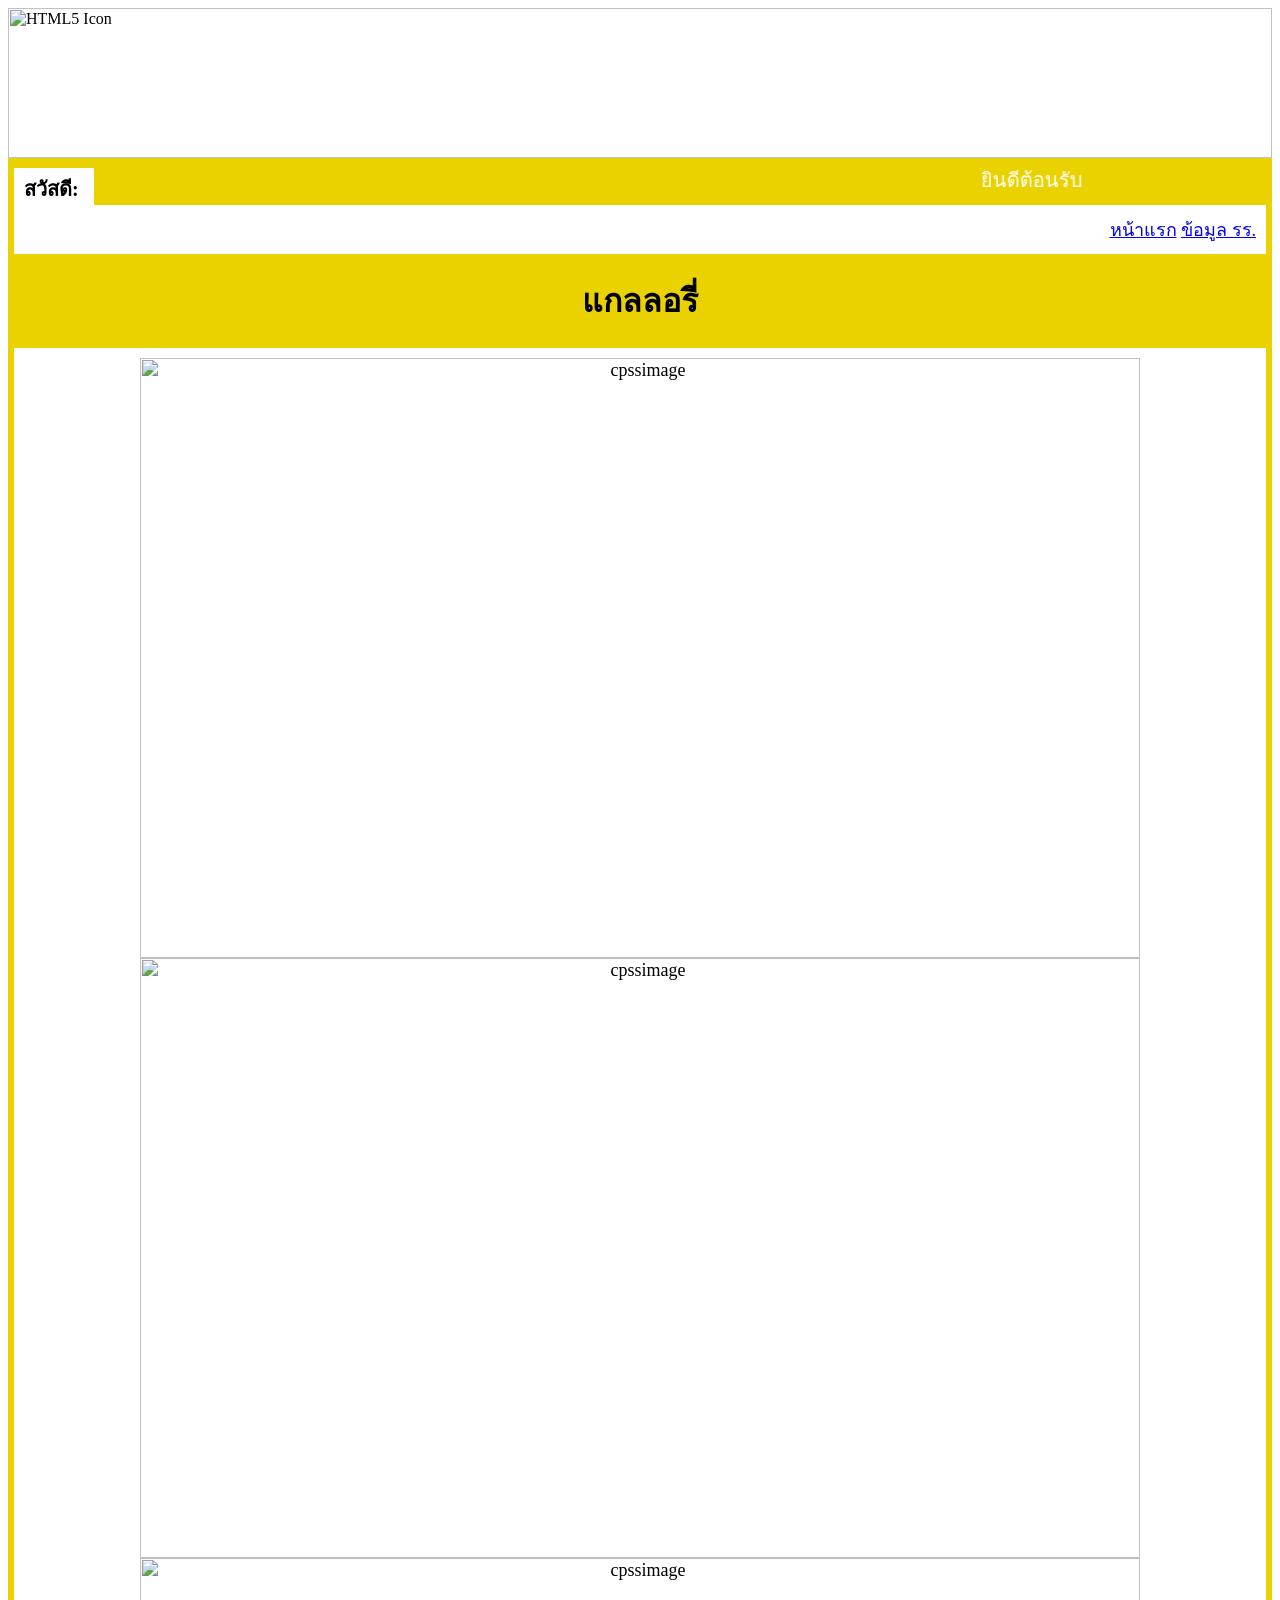
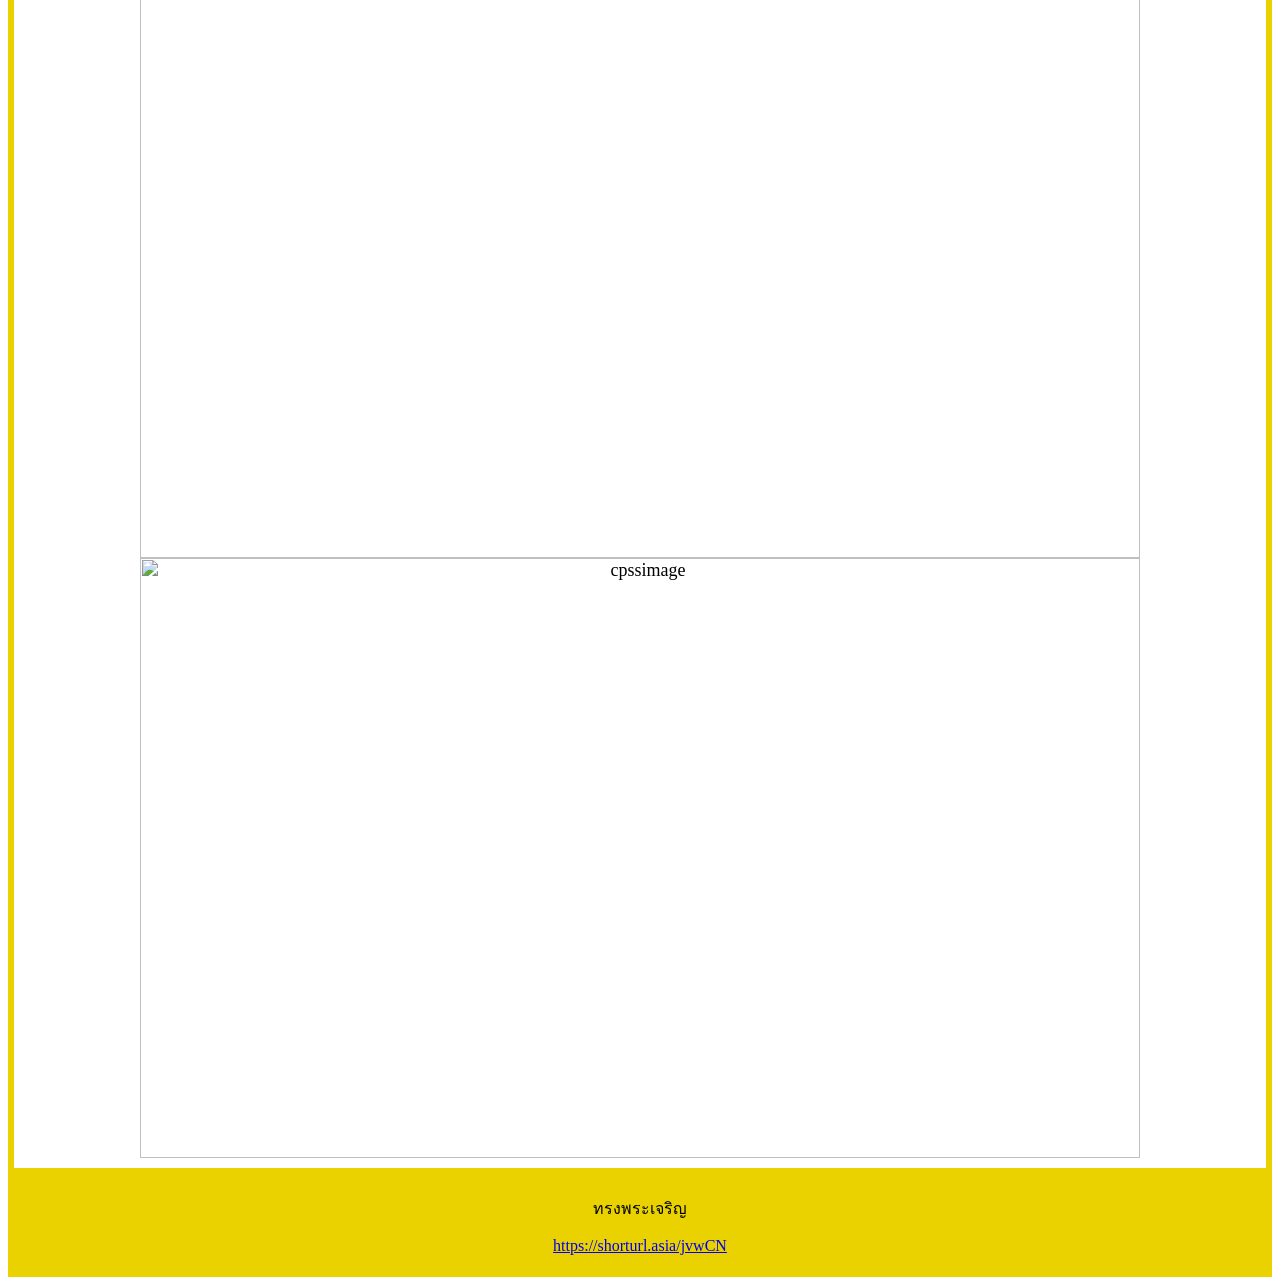
==== index.html @ 97d73618 "Add files via upload" ====
<html>  
    <head>
        <meta charset="UTF-8">
        <title>My School Website</title>
        <link rel="stylesheet" href="style.css">
    </head>
    <body> 
        <img src="https://www.forest.go.th/songkhla13/wp-content/uploads/sites/23/2021/07/1417759815-1417757264-o.gif" alt="HTML5 Icon" style="width:100%;height: 150px;">
        <div class="header">
            <div class="container">
                <b>สวัสดี: </b>
                <marquee>ยินดีต้อนรับ</marquee>
            </div>
        
        
        
            <div style="text-align: right;background-color: rgb(255, 255, 255);padding: 10px;font-size: 18px;">
                <a href="https://web.cpss.ac.th/home/">หน้าแรก</a>
                <a href="https://web.cpss.ac.th/ข้อมูลพื้นฐานโรงเรียนช/">ข้อมูล รร.</a> 
            </div>
        

            <h1 style="text-align: center;font: size 50px;">แกลลอรี่</h1>
        
        
            <div style="text-align: center;background-color: rgb(255, 255, 255);padding: 10px;font-size: 18px;">
                <img src="https://web.cpss.ac.th/wp-content/uploads/2024/06/cropped-CPSSLoGo-1.jpg" alt="cpssimage" width="1000" height="600">
                <img src="https://encrypted-tbn0.gstatic.com/images?q=tbn:ANd9GcQt4DU3lN0aEy32WKmyTCy18LgoBauFBdAEkdrEejPHTg&s=10" alt="cpssimage" width="1000" height="600">
                <img src="https://encrypted-tbn0.gstatic.com/images?q=tbn:ANd9GcQ8VzoU7e9fOPXKn4SAZMKuijGdng6mqXXKFealQguImQ&s=10" alt="cpssimage" width="1000" height="600">
                <img src="https://encrypted-tbn0.gstatic.com/images?q=tbn:ANd9GcSeqOrXOt_OvnlwdHqi52sDuqu0oM8hODn2o4SEm5I3kcj55mlR1Eop1mg&s=10" alt="cpssimage" width="1000" height="600">
            </div>
        </div>
        <div class="header">
            <footer style="text-align: center;">
                <p>ทรงพระเจริญ</p>
                <p><a href="https://shorturl.asia/jvwCN">https://shorturl.asia/jvwCN</a></p>
            </footer>
        </div>
    </body>
</html>
---- style.css ----
.header {
    background-color: #e9d200;
    padding: 6px;
}
.header b {
    background-color: rgb(255, 255, 255);
    color: rgb(0, 0, 0);
    padding: 10px;
    font-size: 20px;
}
.header marquee {
    font-size: 20px;
    color: rgb(255, 255, 255);
    width: 80%;
}
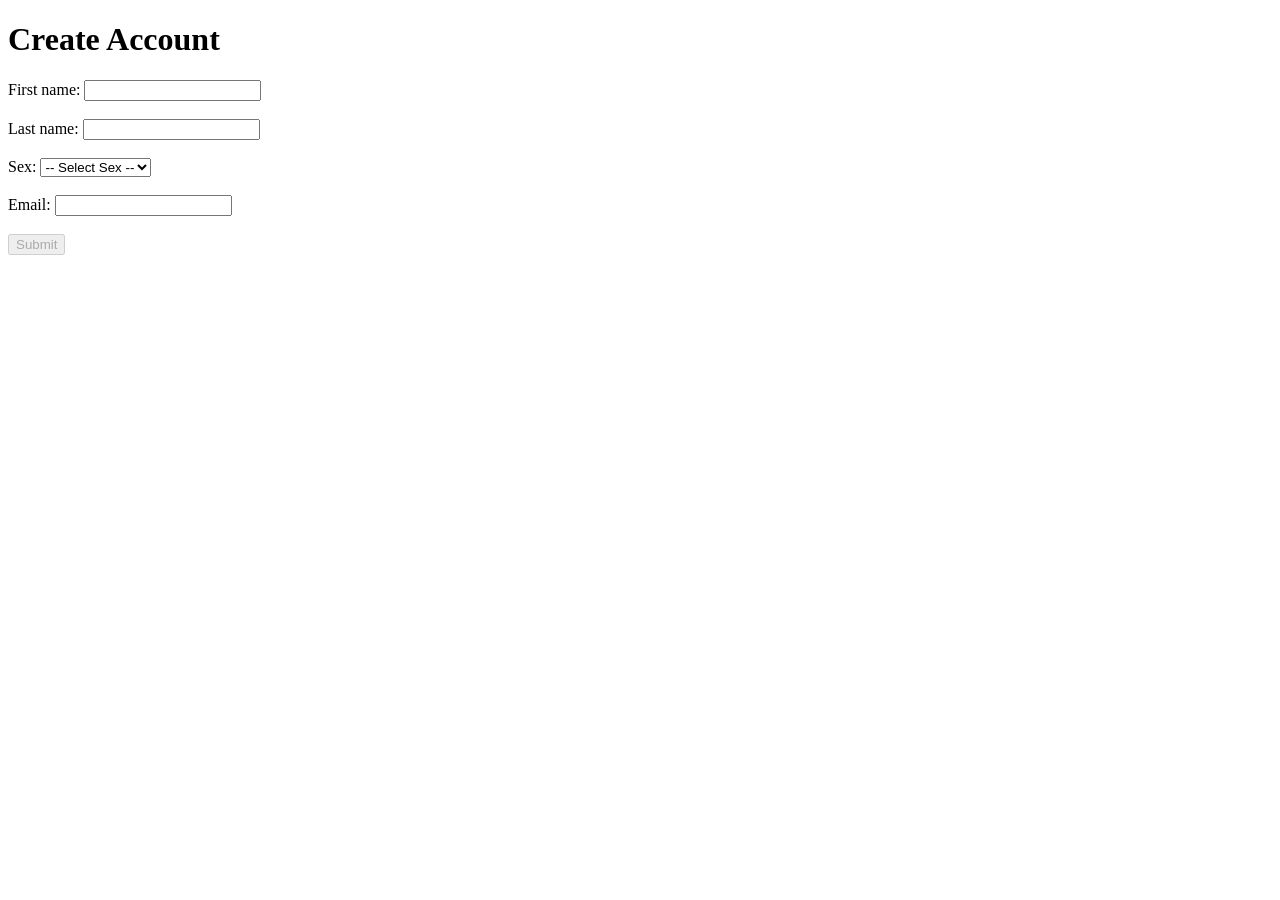
==== commit cd2ed2f8: "Add files via upload" ====
--- a/index.html
+++ b/index.html
@@ -1,40 +1,43 @@
-<html>  
-    <head>
-        <meta charset="UTF-8">
-        <title>My School Website</title>
-        <link rel="stylesheet" href="style.css">
-    </head>
-    <body> 
-        <img src="https://www.forest.go.th/songkhla13/wp-content/uploads/sites/23/2021/07/1417759815-1417757264-o.gif" alt="HTML5 Icon" style="width:100%;height: 150px;">
-        <div class="header">
-            <div class="container">
-                <b>สวัสดี: </b>
-                <marquee>ยินดีต้อนรับ</marquee>
-            </div>
+<!DOCTYPE html>
+<html>
+<head>
+    <title>Ex1</title> 
+</head>
+<body>
+    <h1>Create Account</h1>
+    <form id="accountForm" action="ex2.html">
+        <label for="fname">First name:</label>
+        <input type="text" id="fname" name="fname" required><br><br>
         
+        <label for="lname">Last name:</label>
+        <input type="text" id="lname" name="lname" required><br><br>
         
+        <label for="sex">Sex:</label>
+        <!-- เพิ่ม value="" เพื่อให้ required ทำงานเมื่อยังไม่เลือก -->
+        <select id="sex" name="sex" required>
+            <option value="" disabled selected>-- Select Sex --</option>
+            <option value="male">Male</option>
+            <option value="female">Female</option>
+            <option value="other">Other</option>
+        </select><br><br>
         
-            <div style="text-align: right;background-color: rgb(255, 255, 255);padding: 10px;font-size: 18px;">
-                <a href="https://web.cpss.ac.th/home/">หน้าแรก</a>
-                <a href="https://web.cpss.ac.th/ข้อมูลพื้นฐานโรงเรียนช/">ข้อมูล รร.</a> 
-            </div>
+        <label for="email">Email:</label>
+        <input type="email" id="email" name="email" required><br><br>
         
+        <button type="submit" id="submit" disabled>Submit</button>
+    </form>
 
-            <h1 style="text-align: center;font: size 50px;">แกลลอรี่</h1>
-        
-        
-            <div style="text-align: center;background-color: rgb(255, 255, 255);padding: 10px;font-size: 18px;">
-                <img src="https://web.cpss.ac.th/wp-content/uploads/2024/06/cropped-CPSSLoGo-1.jpg" alt="cpssimage" width="1000" height="600">
-                <img src="https://encrypted-tbn0.gstatic.com/images?q=tbn:ANd9GcQt4DU3lN0aEy32WKmyTCy18LgoBauFBdAEkdrEejPHTg&s=10" alt="cpssimage" width="1000" height="600">
-                <img src="https://encrypted-tbn0.gstatic.com/images?q=tbn:ANd9GcQ8VzoU7e9fOPXKn4SAZMKuijGdng6mqXXKFealQguImQ&s=10" alt="cpssimage" width="1000" height="600">
-                <img src="https://encrypted-tbn0.gstatic.com/images?q=tbn:ANd9GcSeqOrXOt_OvnlwdHqi52sDuqu0oM8hODn2o4SEm5I3kcj55mlR1Eop1mg&s=10" alt="cpssimage" width="1000" height="600">
-            </div>
-        </div>
-        <div class="header">
-            <footer style="text-align: center;">
-                <p>ทรงพระเจริญ</p>
-                <p><a href="https://shorturl.asia/jvwCN">https://shorturl.asia/jvwCN</a></p>
-            </footer>
-        </div>
-    </body>
-</html>+    <script>
+        const form = document.getElementById('accountForm');
+        const submitBtn = document.getElementById('submit');
+
+        form.addEventListener('input', function() {
+            if (form.checkValidity()) {
+                submitBtn.disabled = false;
+            } else {
+                submitBtn.disabled = true;
+            }
+        });
+    </script>
+</body>
+</html>
